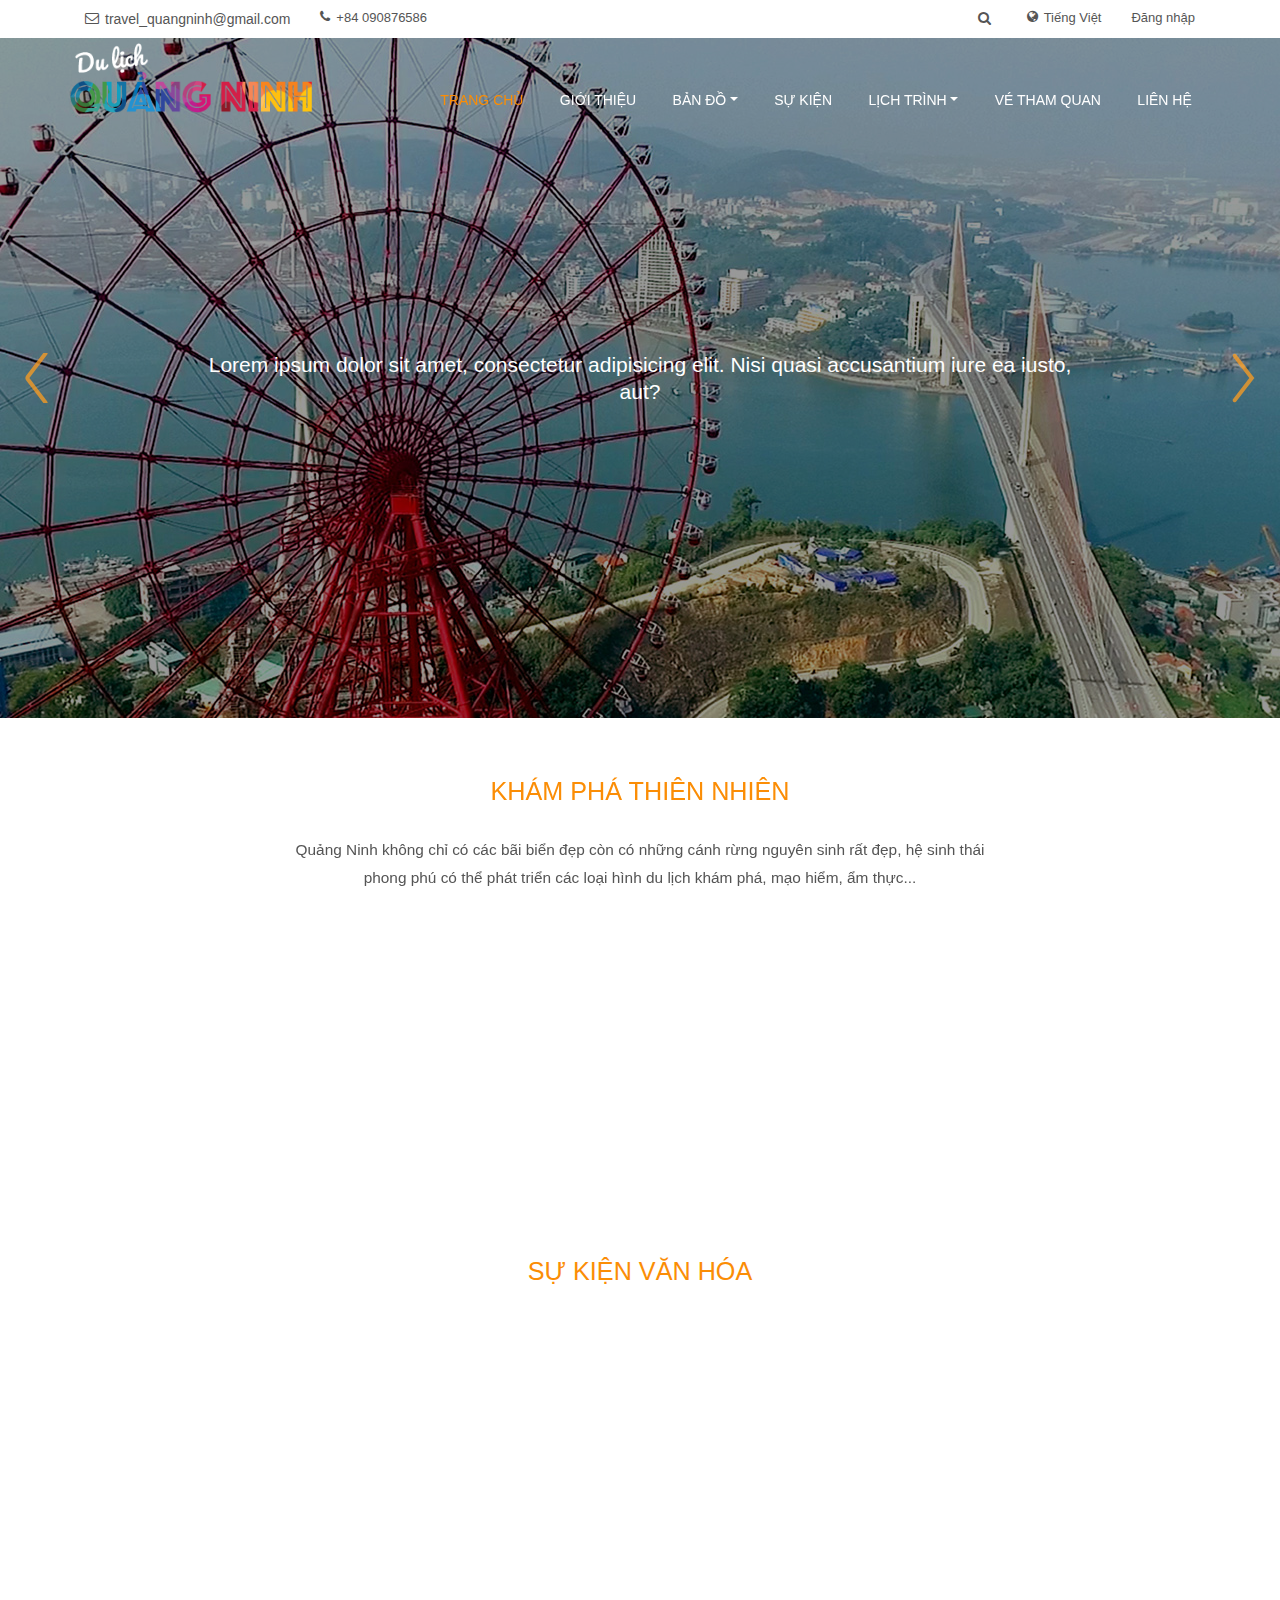
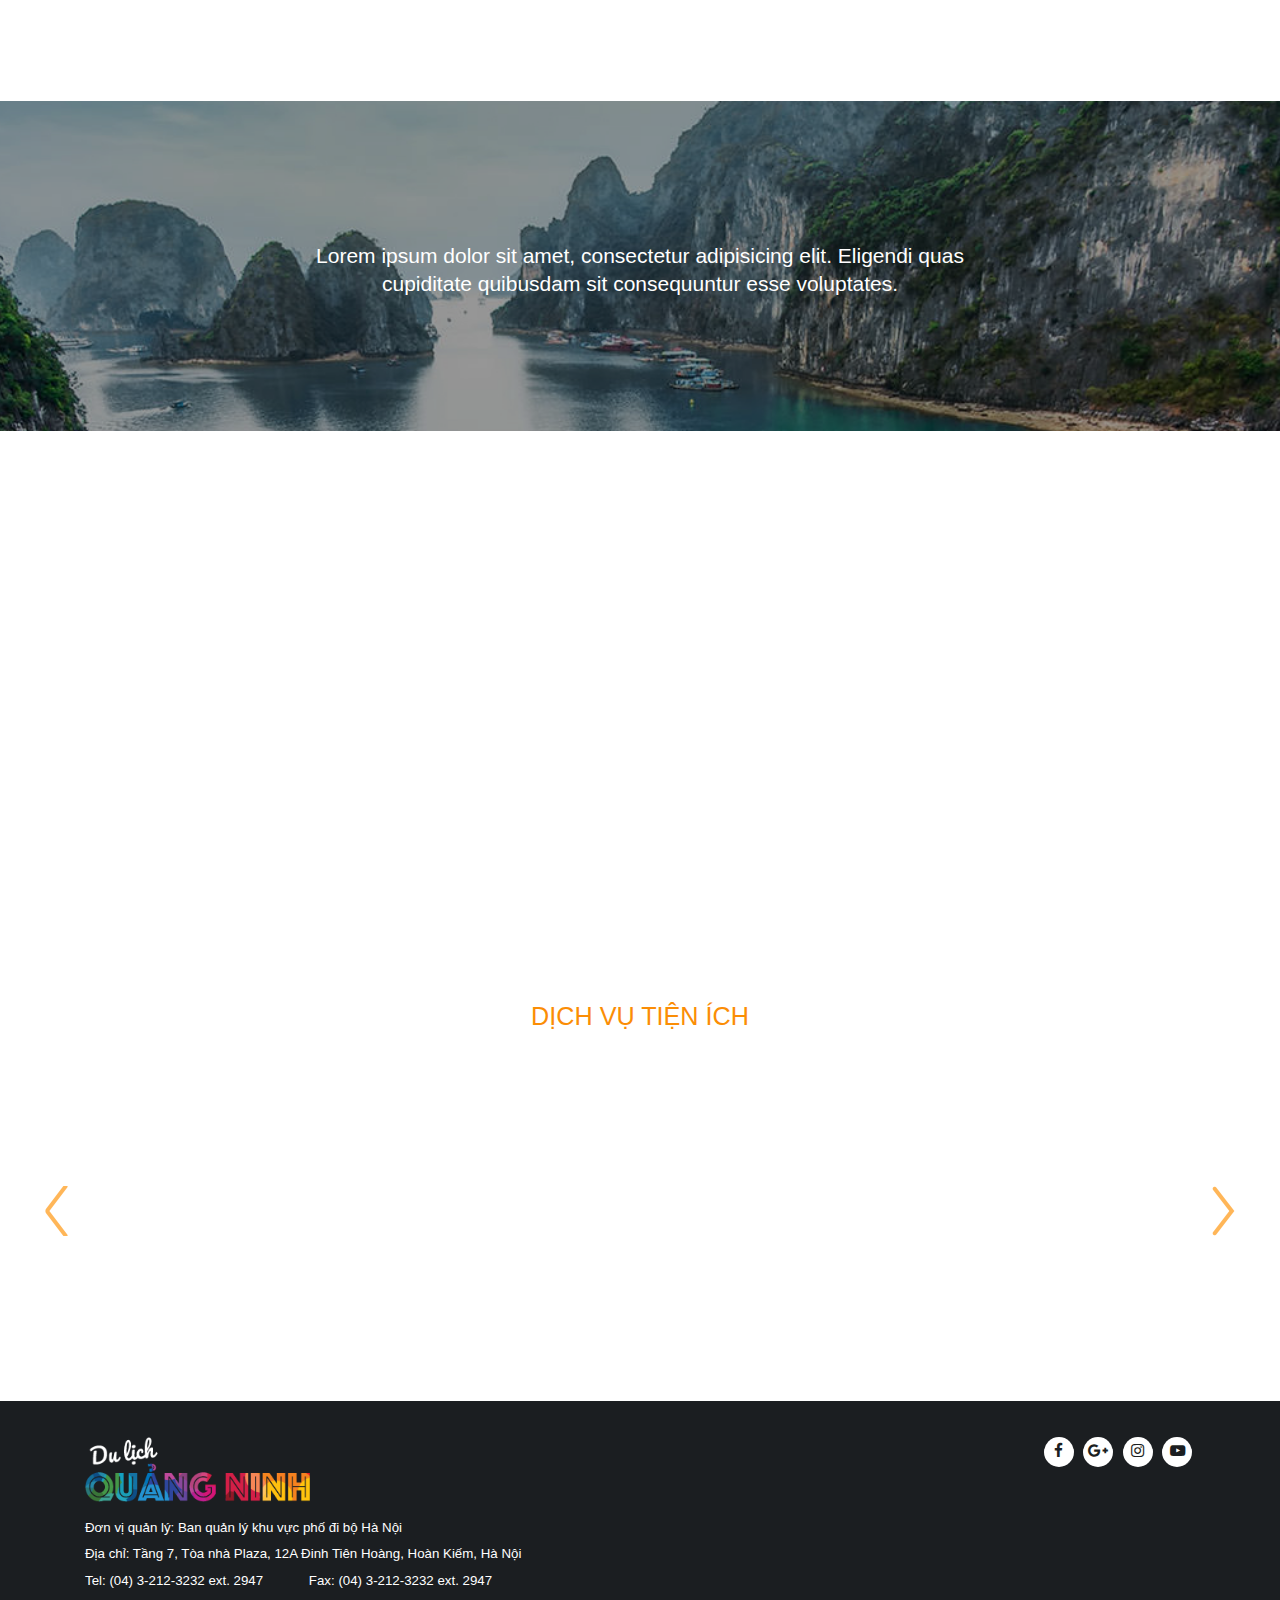
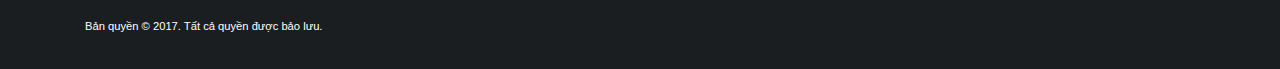
==== index.html @ 7921b40b "Commit static source code" ====
<!doctype html>
<html lang="vi">

<head>
    <meta charset="utf-8">
    <meta name="viewport" content="width=device-width, initial-scale=1, shrink-to-fit=no">
    <title>Du Lịch Quảng Ninh</title>
    <link rel="icon" href="assets/img/favicon.png" type="image/png" sizes="32x32">
    <link href="assets/css/style.css" rel="stylesheet" type="text/css">
    <script src="assets/resources/jquery.min.js"></script>
</head>

<body>
    <header>
        <div class="top-info">
            <div class="container">
                <div class="row">
                    <div class="col-6">
                        <a href="mailto:travel_quangninh@gmail.com"><i class="fa fa-envelope-o"></i><span>travel_quangninh@gmail.com</span></a>
                        <a href="tel:090876586"><i class="fa fa-phone"></i><span>+84 090876586</span></a>
                    </div>
                    <div class="col-6 text-right">
                        <a href="#"><i class="fa fa-search"></i></a>
                        <a href="#"><i class="fa fa-globe"></i>Tiếng Việt</a>
                        <a href="#">Đăng nhập</a>
                    </div>
                </div>
            </div>
        </div>
        <nav class="navbar navbar-expand-lg navbar-light bg-light">
            <div class="container">
                <a class="navbar-brand" href="#">
          <img src="assets/img/logo-white.png" alt="" class="d-inline-block align-top">
          <img src="assets/img/logo.png" alt="" class="d-inline-block align-top fixed-logo">
        </a>
                <button class="navbar-toggler" type="button" data-toggle="collapse" data-target="#main-navbar" aria-controls="main-navbar" aria-expanded="false" aria-label="Toggle navigation">
          <span class="navbar-toggler-icon"></span>
        </button>
                <div class="collapse navbar-collapse" id="main-navbar">
                    <ul class="navbar-nav ml-auto">
                        <li class="nav-item active">
                            <a class="nav-link" href="#">Trang chủ<span class="sr-only">(current)</span></a>
                        </li>
                        <li class="nav-item">
                            <a class="nav-link" href="#">Giới thiệu</a>
                        </li>
                        <li class="nav-item dropdown">
                            <a class="nav-link dropdown-toggle" href="#" id="action-dropdown" data-toggle="dropdown" aria-haspopup="true" aria-expanded="false">Bản đồ</a>
                            <div class="dropdown-menu" aria-labelledby="action-dropdown">
                                <a class="dropdown-item" href="#">Địa danh</a>
                                <a class="dropdown-item" href="#">Khách sạn</a>
                                <a class="dropdown-item" href="#">Ăn uống</a>
                                <a class="dropdown-item" href="#">Lưu niệm</a>
                                <a class="dropdown-item" href="#">Wifi free</a>
                                <a class="dropdown-item" href="#">Máy ATM</a>
                            </div>
                        </li>
                        <li class="nav-item">
                            <a class="nav-link" href="#">Sự kiện</a>
                        </li>

                        <li class="nav-item dropdown">
                            <a class="nav-link dropdown-toggle" href="#" id="service-dropdown" data-toggle="dropdown" aria-haspopup="true" aria-expanded="false">Lịch trình</a>
                            <div class="dropdown-menu" aria-labelledby="service-dropdown">
                                <a class="dropdown-item" href="#">4 ngày 3 đêm</a>
                                <a class="dropdown-item" href="#">2 ngày 1 đêm</a>
                            </div>
                        </li>
                        <li class="nav-item">
                            <a class="nav-link" href="#">Vé tham quan</a>
                        </li>

                        <li class="nav-item">
                            <a class="nav-link" href="#">Liên hệ</a>
                        </li>
                    </ul>
                </div>
            </div>
        </nav>
    </header>

    <section class="carousel-banner">
      <div class="lazy-carousel paralax-part">
        <div>
          <img src="/" alt="" data-lazy="/assets/img/slider-03.jpg">
          <p class="carousel-caption">Lorem ipsum dolor sit amet, consectetur adipisicing elit. Nisi quasi accusantium iure ea iusto, aut?</p>
        </div>
        <div>
          <img src="/" alt="" data-lazy="/assets/img/slider-02.jpg">
          <p class="carousel-caption">Lorem ipsum dolor sit amet, consectetur adipisicing elit. Labore maxime, fugiat consequatur voluptate praesentium exercitationem ipsa, eaque placeat reprehenderit voluptas asperiores error consectetur culpa, assumenda accusamus ullam adipisci illo tenetur!</p>
        </div>
        <div>
          <img src="/" alt="" data-lazy="/assets/img/slider-01.jpg">
          <p class="carousel-caption">Lorem ipsum dolor sit amet, consectetur adipisicing elit. Accusantium eligendi praesentium veniam amet voluptatem doloribus voluptatum corporis perferendis expedita ipsam tempora repudiandae animi, ratione nam eaque aliquam, deserunt porro dolorem!</p>
        </div>
      </div>
    </section>

    <section class="cultures-sect">
        <div class="container">
            <div class="row">
                <div class="col-lg-8 col-sm-12 ml-auto mr-auto">
                    <h1 class="text-center">Khám phá thiên nhiên</h1>
                    <p class="text-center">Quảng Ninh không chỉ có các bãi biển đẹp còn có những cánh rừng nguyên sinh rất đẹp, hệ sinh thái phong phú có thể phát triển các loại hình du lịch khám phá, mạo hiểm, ẩm thực...</p>
                </div>
        <div class="col-12 ml-auto mr-auto row paralax-part">
          <a href="#" class="col-lg-3 col-md-6 col-sm-12 animate" data-animate="fadeInUp">
            <img src="img/img-culture-01.png" alt="">
            <span class="culture-item-name">Vịnh Hạ Long</span>
          </a>
          <a href="#" class="col-lg-3 col-md-6 col-sm-12 animate" data-animate="fadeInDown">
            <img src="img/img-culture-02.png" alt="">
            <span class="culture-item-name">Đảo Cát Bà</span>
          </a>
          <a href="#" class="col-lg-3 col-md-6 col-sm-12 animate" data-animate="fadeInUp">
            <img src="img/img-culture-03.png" alt="">
            <span class="culture-item-name">Đảo Tuần Châu</span>
          </a>
          <a href="#" class="col-lg-3 col-md-6 col-sm-12 animate" data-animate="fadeInDown">
            <img src="img/img-culture-04.png" alt="">
            <span class="culture-item-name">Hang Sửng Sốt</span>
          </a>
        </div>
            </div>
        </div>
    </section>

    <section class="events-sect">
        <div class="container">
            <div class="row">
                <div class="col-lg-8 col-sm-12 ml-auto mr-auto">
                    <h1 class="text-center">Sự kiện văn hóa</h1>
                </div>
                <div class="row events paralax-part">
                    <div href="#" class="col-lg-6 col-sm-12 event animate" data-animate="fadeInLeft">
                        <img src="img/img-event-01.png" alt="" class="img-fullsize">
                        <div class="event-desc">
                            <p class="event-title">Khai mạc Tuần Văn hóa, thể thao và du lịch huyện Cô Tô 2018</p>
                            <p>Thời gian: 01/05/2018 - 25/05/2018</p>
                            <p>Địa điểm: Quảng trường huyện Cô Tô</p>
                        </div>
                    </div>
                    <div href="#" class="col-lg-6 col-sm-12 mt-md-4 mt-lg-0 event animate" data-animate="fadeInRight">
                        <img src="img/img-event-02.png" alt="" class="img-fullsize">
                        <div class="event-desc">
                            <p class="event-title">Khai mạc năm du lịch Quốc gia 2018 - Hạ Long - Quảng Ninh</p>
                            <p>Thời gian: 28/04/2018 - 30/04/2018</p>
                            <p>Địa điểm: Sân vận động Quảng Ninh</p>
                        </div>
                    </div>
                </div>
            </div>
        </div>
    </section>
    <section class="img-banner" id="banner">
        <div class="container">
            <p class="col-lg-8 col-sm-12 ml-auto mr-auto">Lorem ipsum dolor sit amet, consectetur adipisicing elit. Eligendi quas cupiditate quibusdam sit consequuntur esse voluptates.</p>
        </div>
    </section>

    <section class="map-target">
        <div class="container">
            <ul class="targets-tab row paralax-part">
                <li class="col-lg-2 col-md-4 animate" data-animate="bounceIn">
                    <a href="#history" id="map-history" data-api="api/map-history.json" data-method="GET">Địa danh</a>
                </li>
                <li class="col-lg-2 col-md-4 animate" data-animate="bounceIn">
                    <a href="#hotel" id="map-hotel" data-api="api/map-hotel.json" data-method="GET">Khách sạn</a>
                </li>
                <li class="col-lg-2 col-md-4 animate" data-animate="bounceIn">
                    <a href="#food" id="map-food" data-api="api/map-food.json" data-method="GET">Ăn uống</a>
                </li>
                <li class="col-lg-2 col-md-4 animate" data-animate="bounceIn">
                    <a href="#gift" id="map-gift" data-api="api/map-gift.json" data-method="GET">Lưu niệm</a>
                </li>
                <li class="col-lg-2 col-md-4 animate" data-animate="bounceIn">
                    <a href="#wifi" id="map-wifi" data-api="api/map-wifi.json" data-method="GET">Wifi free</a>
                </li>
                <li class="col-lg-2 col-md-4 animate" data-animate="bounceIn">
                    <a href="#atm" id="map-atm" data-api="api/map-atm.json" data-method="GET">Máy ATM</a>
                </li>
            </ul>
        </div>
        <div id="map" data-lat="21.0287797" data-lng="105.850176" data-zoom="16" data-pin-url="assets/img/pin.png"></div>
    </section>

    <!--- <section class="games-sect">
    <div class="container">
      <div class="row">
        <div class="col-lg-8 col-sm-12 ml-auto mr-auto">
          <h1 class="text-center">Hình ảnh hoạt động</h1>
          <p class="text-center">Lorem ipsum dolor sit amet, consectetur adipisicing elit. Dolores ratione sed maxime, repellendus! Sunt, nesciunt nobis</p>
        </div>
        <div class="col-12 ml-auto mr-auto row activities">
          <div href="#" class="col-lg-4 col-md-6 col-sm-12">
            <img src="img/img-game-01.png" alt="" class="img-responsive">
          </div>
          <div href="#" class="col-lg-4 col-md-6 col-sm-12">
            <div class="activity-type">Trò chơi dân gian</div>
            <div class="activity-title">Nhảy dây</div>
            <div class="activity-desc">Lorem ipsum dolor sit amet, consectetur adipisicing elit. Quasi omnis corporis, explicabo dignissimos dolorum amet facere?</div>
          </div>
          <div href="#" class="col-lg-4 col-md-6 col-sm-12">
            <img src="img/img-game-02.png" alt="" class="img-responsive">
          </div>
          <div href="#" class="col-lg-4 col-md-6 col-sm-12">
            <div class="activity-type">Trò chơi dân gian</div>
            <div class="activity-title">Ô ăn quan</div>
            <div class="activity-desc">Lorem ipsum dolor sit amet, consectetur adipisicing elit. Consectetur fugiat nemo quidem nobis iure perferendis blanditiis.</div>
          </div>
          <div href="#" class="col-lg-4 col-md-6 col-sm-12">
            <img src="img/img-game-03.png" alt="" class="img-responsive">
          </div>
          <div href="#" class="col-lg-4 col-md-6 col-sm-12">
            <div class="activity-type">Trò chơi dân gian</div>
            <div class="activity-title">Nhảy sạp</div>
            <div class="activity-desc">Lorem ipsum dolor sit amet, consectetur adipisicing elit. Deserunt, minus, repellat. Possimus, sunt. Quos, ut, aliquid.</div>
          </div>
        </div>
      </div>
    </div>
  </section> --->
    <!---    <section class="img-banner" id="banner-02">
        <div class="container">
            <h1><img src="img/text-banner-02.png" alt="" class="img-responsive"></h1>
            <p class="col-lg-8 col-sm-12 ml-auto mr-auto">Lorem ipsum dolor sit amet, consectetur adipisicing elit. Eligendi quas cupiditate quibusdam sit consequuntur esse voluptates.</p>
        </div>
    </section>  -->

    <section class="services-sect">
        <div class="container">
            <div class="row">
                <div class="col-lg-8 col-sm-12 ml-auto mr-auto">
                    <h1 class="text-center">Dịch vụ tiện ích</h1>
                </div>
                <div class="col-12 ml-auto mr-auto row services paralax-part">
                    <div href="#" class="service animate" data-animate="fadeInUp">
                        <img src="img/img-service-01.png" alt="" class="img-fullsize">
                        <div class="service-desc">
                            <p class="service-title"><small>ăn uống</small> - <span>Bia Tạ Hiên</span></p>
                            <p>132 Tạ Hiện, Hoàn Kiếm, Hà Nội</p>
                        </div>
                    </div>
                    <div href="#" class="service animate" data-animate="fadeInDown">
                        <img src="img/img-service-02.png" alt="" class="img-fullsize">
                        <div class="service-desc">
                            <p class="service-title"><small>ăn uống</small> - <span>Hồ Gươm Xanh</span></p>
                            <p>34 Tràng Tiền, Hoàn Kiếm, Hà Nội</p>
                        </div>
                    </div>
                    <div href="#" class="service animate" data-animate="fadeInUp">
                        <img src="img/img-service-03.png" alt="" class="img-fullsize">
                        <div class="service-desc">
                            <p class="service-title"><small>ăn uống</small> - <span>Khăn Quàng Đỏ</span></p>
                            <p>53B Lý Thái Tổ, Hoàn Kiếm, Hà Nội</p>
                        </div>
                    </div>
                    <div href="#" class="service animate" data-animate="fadeInDown">
                        <img src="img/img-service-01.png" alt="" class="img-fullsize">
                        <div class="service-desc">
                            <p class="service-title"><small>ăn uống</small> - <span>Bia Tạ Hiên</span></p>
                            <p>132 Tạ Hiện, Hoàn Kiếm, Hà Nội</p>
                        </div>
                    </div>
                    <div href="#" class="service animate" data-animate="fadeInUp">
                        <img src="img/img-service-02.png" alt="" class="img-fullsize">
                        <div class="service-desc">
                            <p class="service-title"><small>ăn uống</small> - <span>Hồ Gươm Xanh</span></p>
                            <p>34 Tràng Tiền, Hoàn Kiếm, Hà Nội</p>
                        </div>
                    </div>
                    <div href="#" class="service animate" data-animate="fadeInDown">
                        <img src="img/img-service-03.png" alt="" class="img-fullsize">
                        <div class="service-desc">
                            <p class="service-title"><small>ăn uống</small> - <span>Khăn Quàng Đỏ</span></p>
                            <p>53B Lý Thái Tổ, Hoàn Kiếm, Hà Nội</p>
                        </div>
                    </div>
                </div>
            </div>
        </div>
    </section>

    <footer>
        <div class="container">
            <div class="row">
                <div class="col-lg-9 col-xs-12">
                    <div class="branch-logo-footer">
                        <img src="assets/img/logo-white.png" alt="">
                    </div>
                    <div class="adress-footer">
                        <div>Đơn vị quản lý: Ban quản lý khu vực phố đi bộ Hà Nội</div>
                        <div>Địa chỉ: Tầng 7, Tòa nhà Plaza, 12A Đinh Tiên Hoàng, Hoàn Kiếm, Hà Nội</div>
                        <div>Tel: (04) 3-212-3232 ext. 2947 <span class="ml-5">Fax: (04) 3-212-3232 ext. 2947</span></div>
                    </div>
                </div>
                <div class="col-lg-3 col-xs-12">
                    <ul class="social-links">
                        <li><a href="#"><i class="fa fa-facebook-f"></i></a></li>
                        <li><a href="#"><i class="fa fa-google-plus"></i></a></li>
                        <li><a href="#"><i class="fa fa-instagram"></i></a></li>
                        <li><a href="#"><i class="fa fa-youtube-play"></i></a></li>
                    </ul>
                </div>
            </div>
            <small>Bản quyền &copy; 2017. Tất cả quyền được bảo lưu.</small>
        </div>
    </footer>

    <script src="assets/resources/popper.min.js"></script>
    <script src="assets/resources/bootstrap-4.0.0-beta/dist/js/bootstrap.min.js"></script>
    <script src="assets/resources/slick/slick.min.js"></script>
    <script src="https://maps.googleapis.com/maps/api/js?key=AIzaSyDB18ocC5Ydyc4k9wPHcqWu0XL-ToifH20"></script>
    <script src="assets/js/main-dist.js"></script>
</body>

</html>
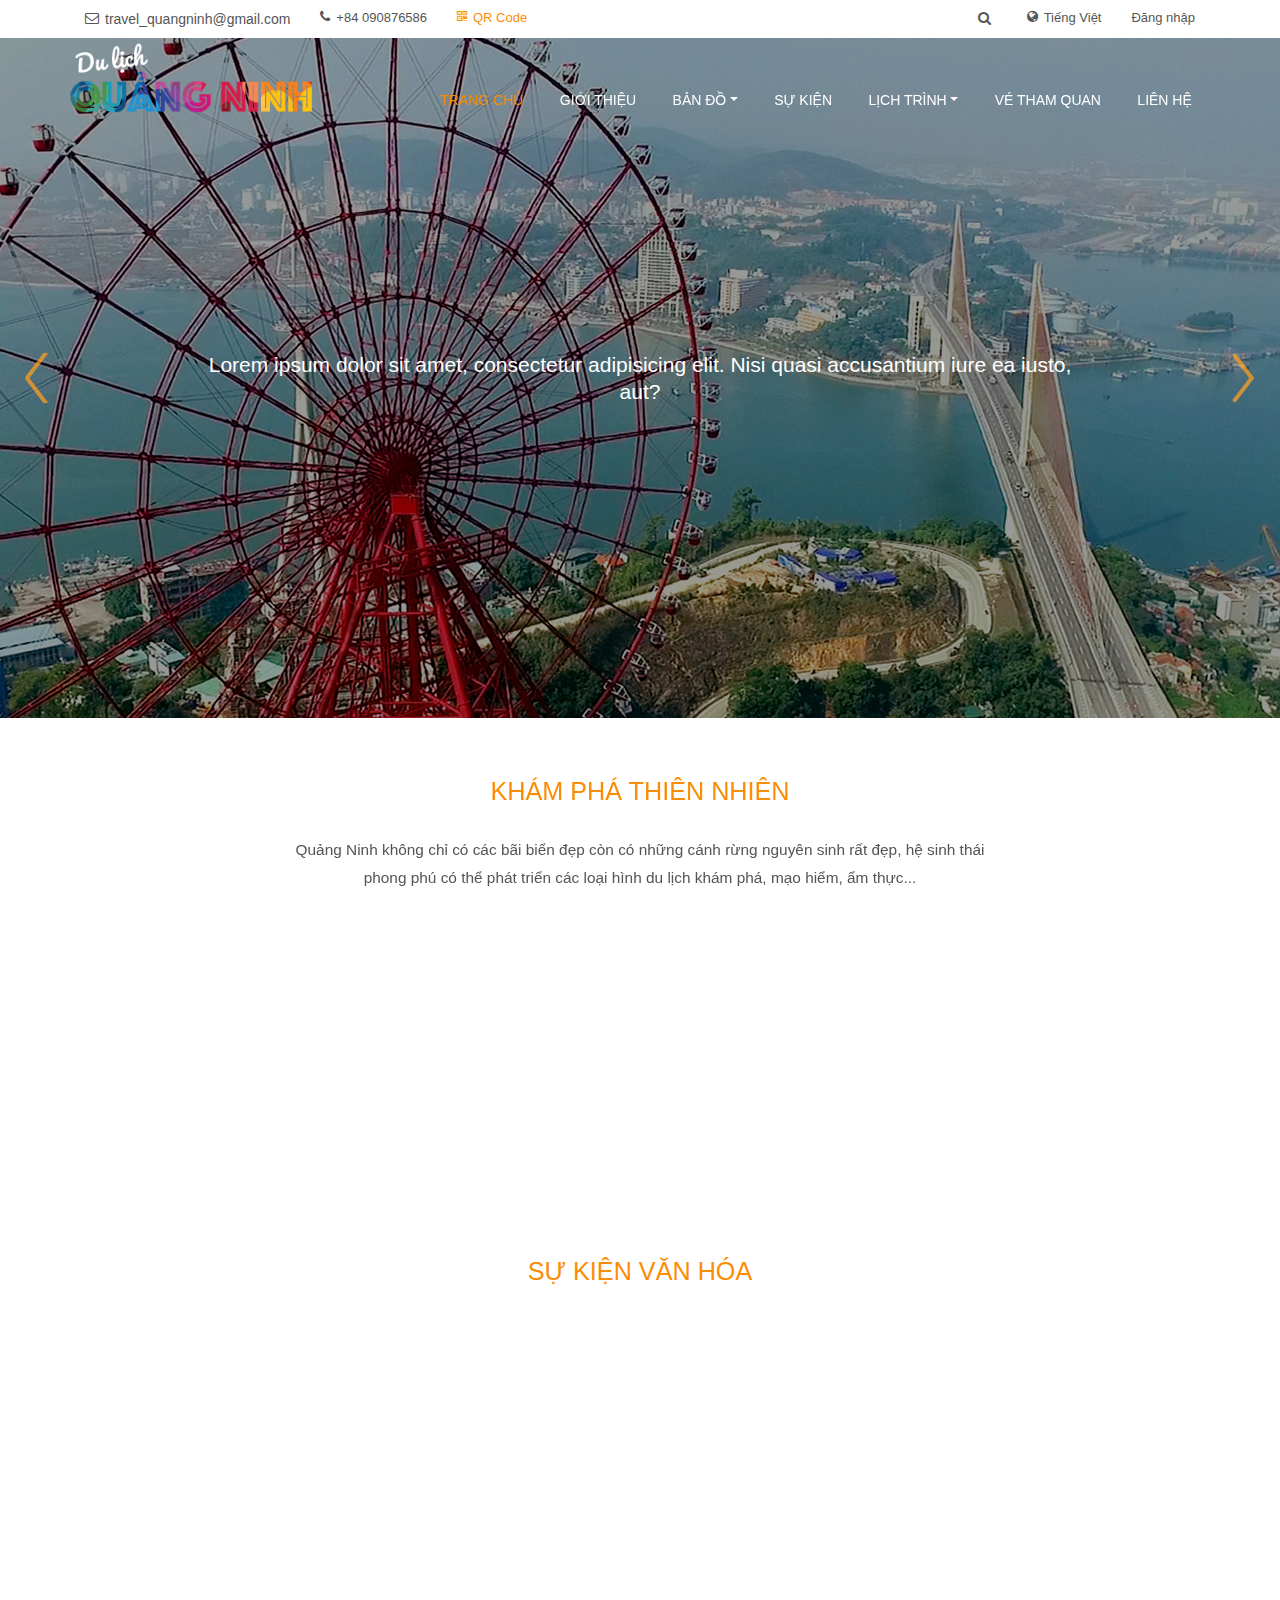
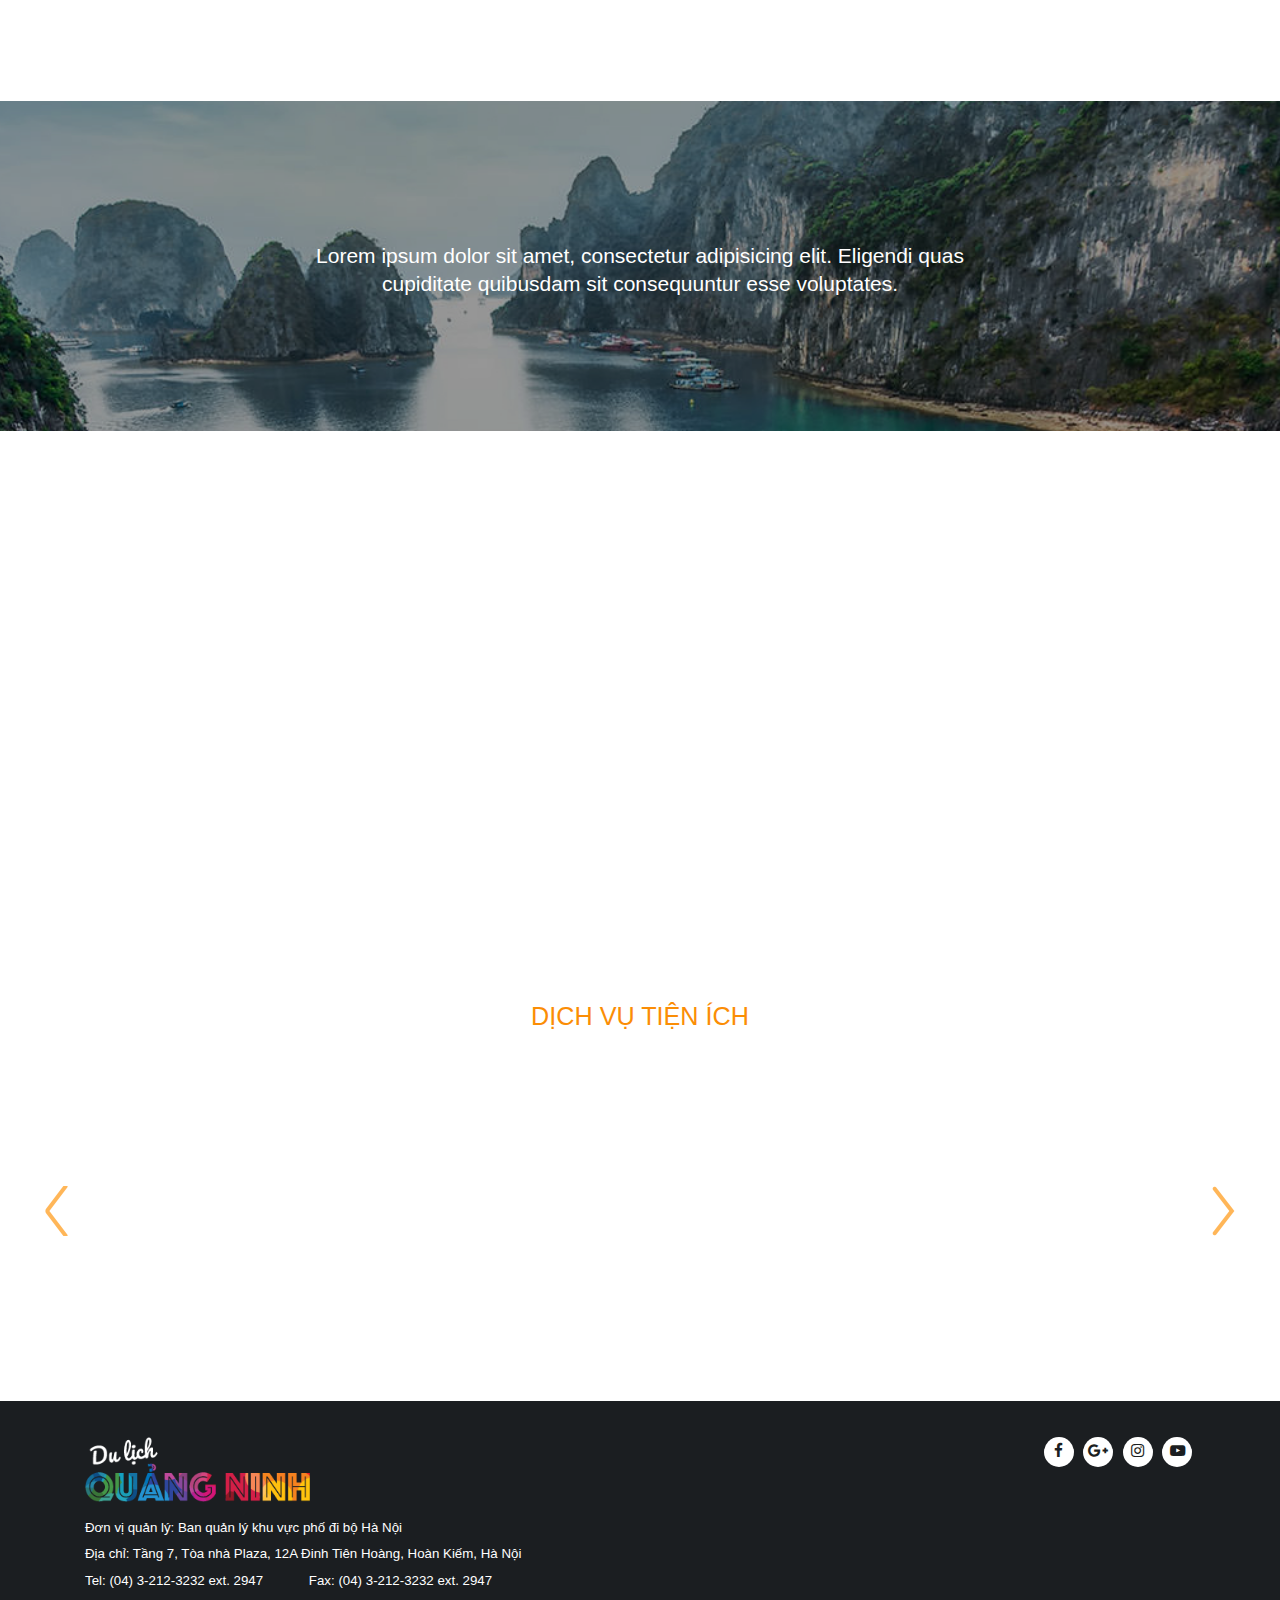
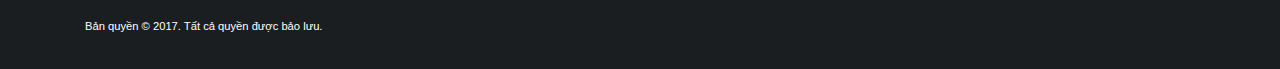
==== commit 53fc4bd4: "Add my-tickets page" ====
--- a/index.html
+++ b/index.html
@@ -18,6 +18,7 @@
                     <div class="col-6">
                         <a href="mailto:travel_quangninh@gmail.com"><i class="fa fa-envelope-o"></i><span>travel_quangninh@gmail.com</span></a>
                         <a href="tel:090876586"><i class="fa fa-phone"></i><span>+84 090876586</span></a>
+                        <a href="#" class="highlight"><i class="fa fa-qrcode"></i><span>QR Code</span></a>
                     </div>
                     <div class="col-6 text-right">
                         <a href="#"><i class="fa fa-search"></i></a>
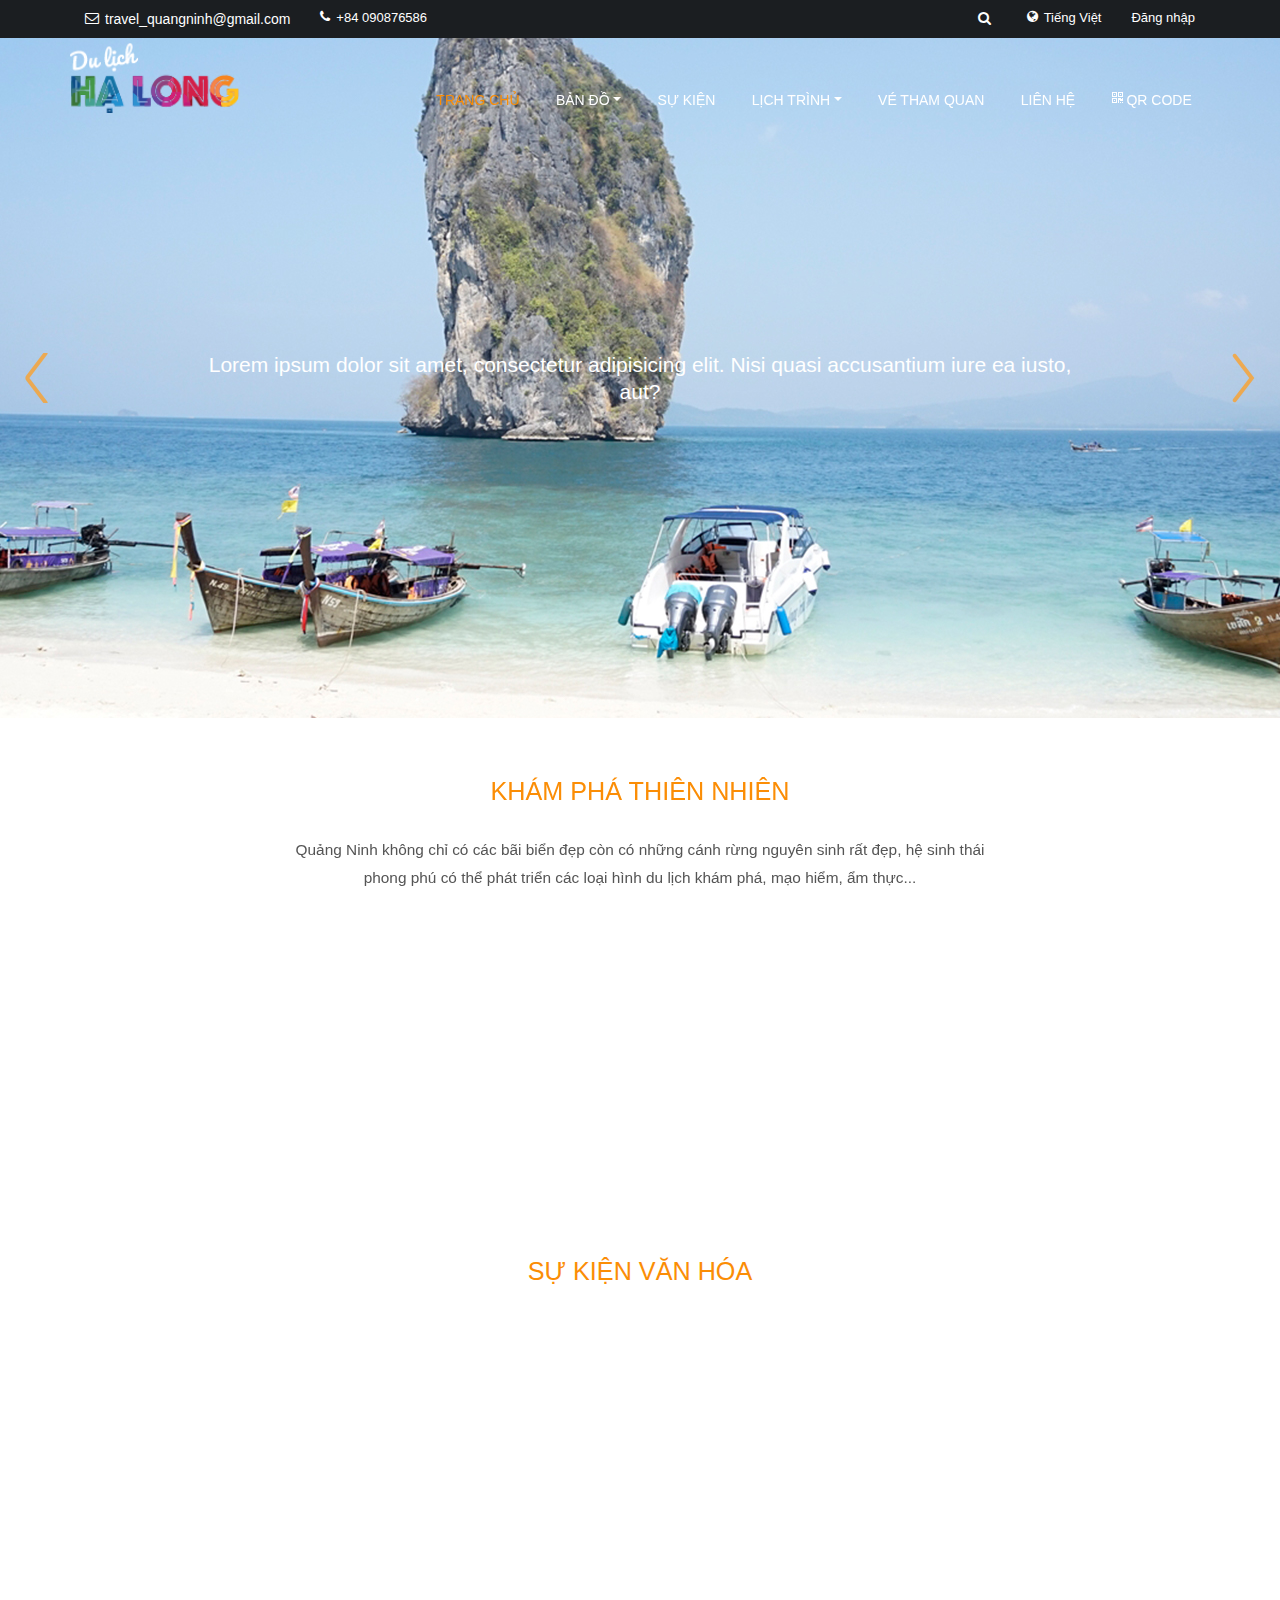
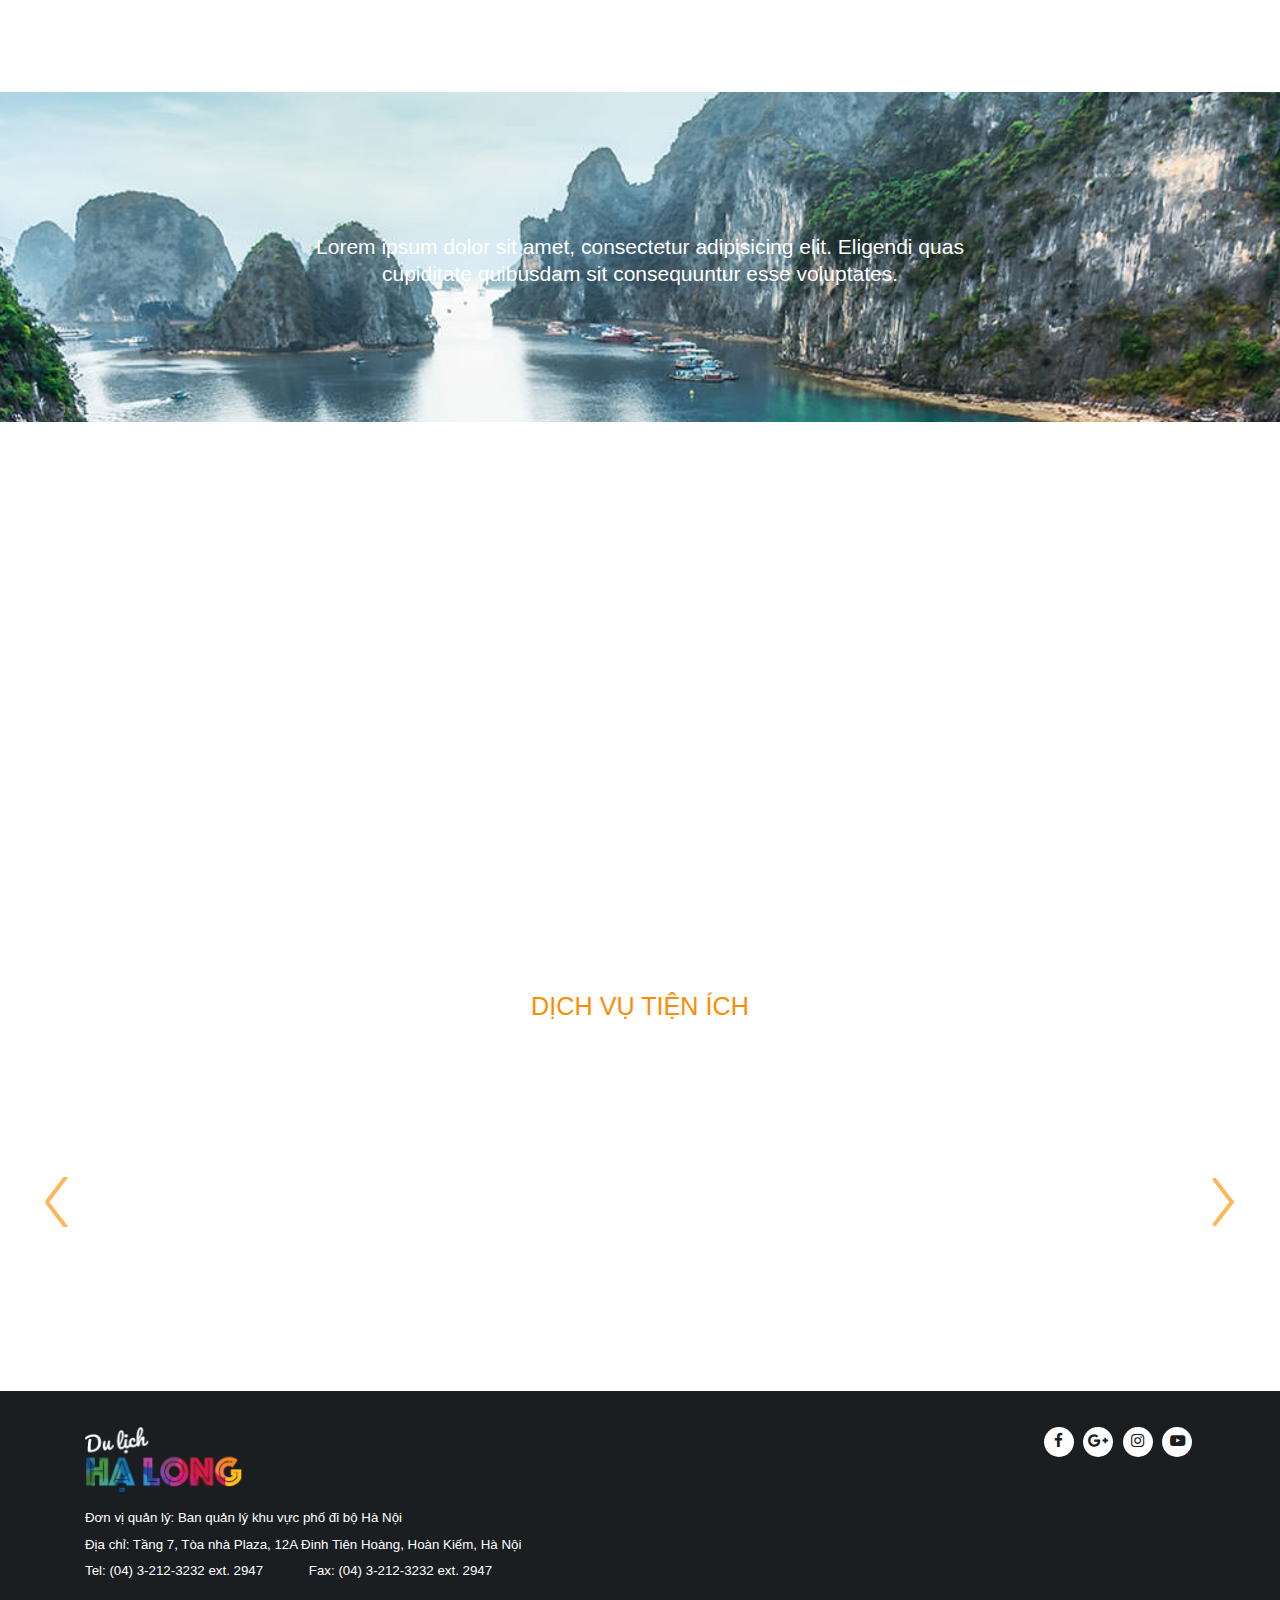
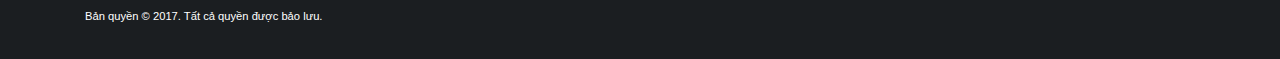
==== commit 0c478a5f: "Add files via upload" ====
--- a/index.html
+++ b/index.html
@@ -4,7 +4,7 @@
 <head>
     <meta charset="utf-8">
     <meta name="viewport" content="width=device-width, initial-scale=1, shrink-to-fit=no">
-    <title>Du Lịch Quảng Ninh</title>
+    <title>Du Lịch Hạ Long</title>
     <link rel="icon" href="assets/img/favicon.png" type="image/png" sizes="32x32">
     <link href="assets/css/style.css" rel="stylesheet" type="text/css">
     <script src="assets/resources/jquery.min.js"></script>
@@ -18,7 +18,6 @@
                     <div class="col-6">
                         <a href="mailto:travel_quangninh@gmail.com"><i class="fa fa-envelope-o"></i><span>travel_quangninh@gmail.com</span></a>
                         <a href="tel:090876586"><i class="fa fa-phone"></i><span>+84 090876586</span></a>
-                        <a href="#" class="highlight"><i class="fa fa-qrcode"></i><span>QR Code</span></a>
                     </div>
                     <div class="col-6 text-right">
                         <a href="#"><i class="fa fa-search"></i></a>
@@ -41,10 +40,7 @@
                     <ul class="navbar-nav ml-auto">
                         <li class="nav-item active">
                             <a class="nav-link" href="#">Trang chủ<span class="sr-only">(current)</span></a>
-                        </li>
-                        <li class="nav-item">
-                            <a class="nav-link" href="#">Giới thiệu</a>
-                        </li>
+                        </li> 
                         <li class="nav-item dropdown">
                             <a class="nav-link dropdown-toggle" href="#" id="action-dropdown" data-toggle="dropdown" aria-haspopup="true" aria-expanded="false">Bản đồ</a>
                             <div class="dropdown-menu" aria-labelledby="action-dropdown">
@@ -73,6 +69,9 @@
 
                         <li class="nav-item">
                             <a class="nav-link" href="#">Liên hệ</a>
+                        </li>
+                        <li class="nav-item">
+                            <a href="#" class="nav-link"><i class="fa fa-qrcode"></i><span>   QR Code</span></a>
                         </li>
                     </ul>
                 </div>
@@ -133,20 +132,28 @@
                     <h1 class="text-center">Sự kiện văn hóa</h1>
                 </div>
                 <div class="row events paralax-part">
-                    <div href="#" class="col-lg-6 col-sm-12 event animate" data-animate="fadeInLeft">
+                    <div href="#" class="col-lg-4 col-sm-12 event animate" data-animate="fadeInLeft">
                         <img src="img/img-event-01.png" alt="" class="img-fullsize">
                         <div class="event-desc">
                             <p class="event-title">Khai mạc Tuần Văn hóa, thể thao và du lịch huyện Cô Tô 2018</p>
-                            <p>Thời gian: 01/05/2018 - 25/05/2018</p>
-                            <p>Địa điểm: Quảng trường huyện Cô Tô</p>
-                        </div>
-                    </div>
-                    <div href="#" class="col-lg-6 col-sm-12 mt-md-4 mt-lg-0 event animate" data-animate="fadeInRight">
+                            <p><b>Thời gian:</b> 01/05/2018 - 25/05/2018</p>
+                            <p><b>Địa điểm:</b> Quảng trường huyện Cô Tô</p>
+                        </div>
+                    </div>
+                    <div href="#" class="col-lg-4 col-sm-12 mt-md-6 mt-lg-0 event animate" data-animate="fadeInUp">
                         <img src="img/img-event-02.png" alt="" class="img-fullsize">
                         <div class="event-desc">
                             <p class="event-title">Khai mạc năm du lịch Quốc gia 2018 - Hạ Long - Quảng Ninh</p>
-                            <p>Thời gian: 28/04/2018 - 30/04/2018</p>
-                            <p>Địa điểm: Sân vận động Quảng Ninh</p>
+                            <p><b>Thời gian:</b> 28/04/2018 - 30/04/2018</p>
+                            <p><b>Địa điểm:</b> Sân vận động Quảng Ninh</p>
+                        </div>
+                    </div>
+                    <div href="#" class="col-lg-4 col-sm-12 event animate" data-animate="fadeInRight">
+                        <img src="img/img-event-01.png" alt="" class="img-fullsize">
+                        <div class="event-desc">
+                            <p class="event-title">Khai mạc Tuần Văn hóa, thể thao và du lịch huyện Cô Tô 2018</p>
+                            <p><b>Thời gian:</b> 01/05/2018 - 25/05/2018</p>
+                            <p><b>Địa điểm:</b> Quảng trường huyện Cô Tô</p>
                         </div>
                     </div>
                 </div>
